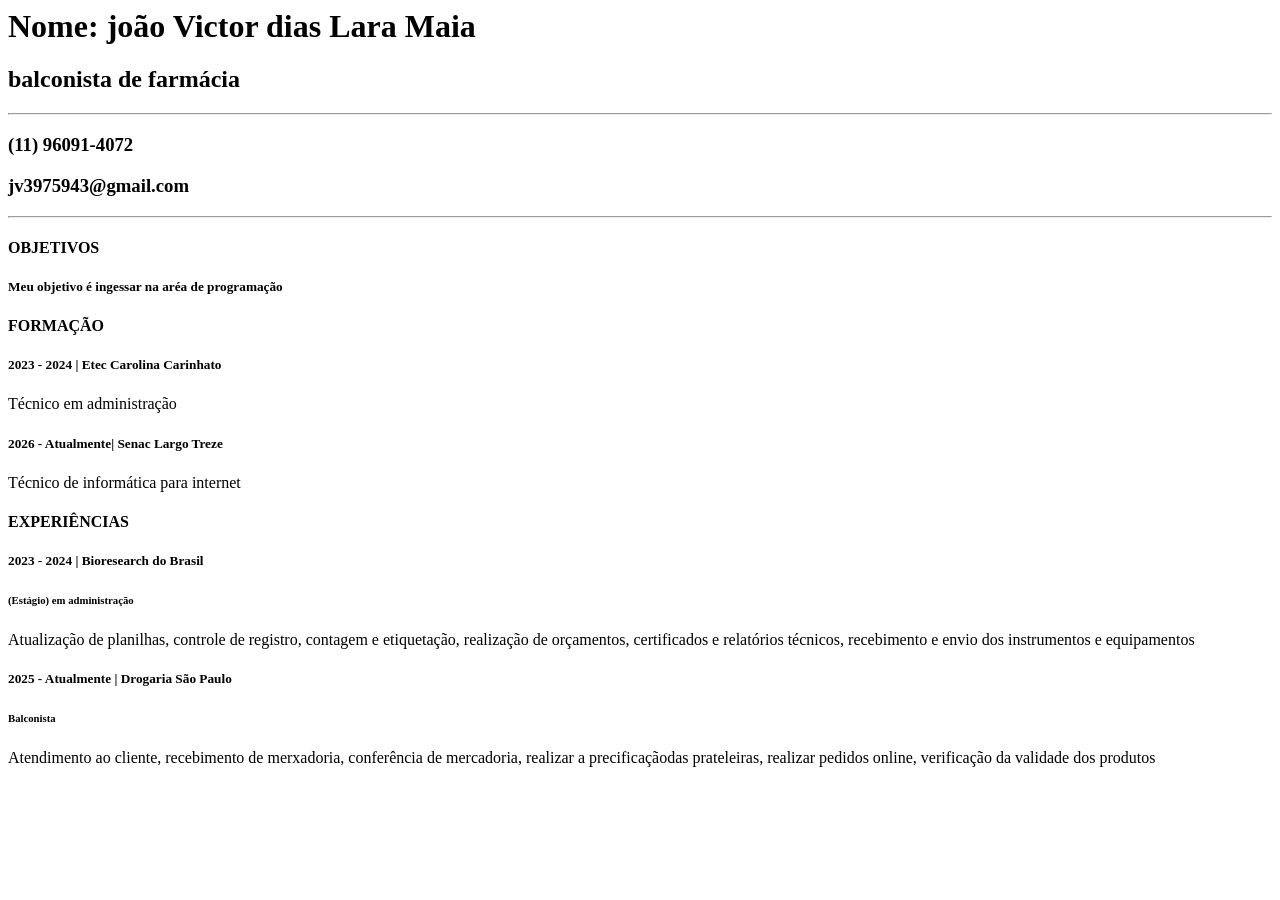
==== portfolio.html @ fbc34ee3 "Terminei o HTML, falta o CSS" ====
<html>
    <h1>Nome: joão Victor dias Lara Maia</h1>
    <h2>balconista de farmácia</h2>

    <hr>
    <h3>(11) 96091-4072</h3>
    <h3>jv3975943@gmail.com</h3>
    <hr>

    <h4>OBJETIVOS</h4>
    <h5>Meu objetivo é ingessar 
        na aréa de programação</h5>
    
    <h4>FORMAÇÃO</h4>
    <h5>2023 - 2024 | Etec Carolina Carinhato</h5>
    <p>Técnico em administração</p>
    <h5>2026 - Atualmente| Senac Largo Treze</h5>
    <p>Técnico de informática para internet </p>
    
    <h4>EXPERIÊNCIAS</h4>
    <h5>2023 - 2024 | Bioresearch do Brasil</h5>
    <h6>(Estágio) em administração</h6>
    <p>
        Atualização de planilhas, controle de registro, contagem e etiquetação, 
        realização de orçamentos, certificados e relatórios técnicos, recebimento e envio dos instrumentos e equipamentos
    </p>
    <h5>2025 - Atualmente | Drogaria São Paulo</h5>
    <h6>Balconista</h6>
    <p>
        Atendimento ao cliente, recebimento de merxadoria, 
        conferência de mercadoria, realizar a precificaçãodas prateleiras, realizar pedidos online, verificação da validade dos produtos
    </p>









</html>
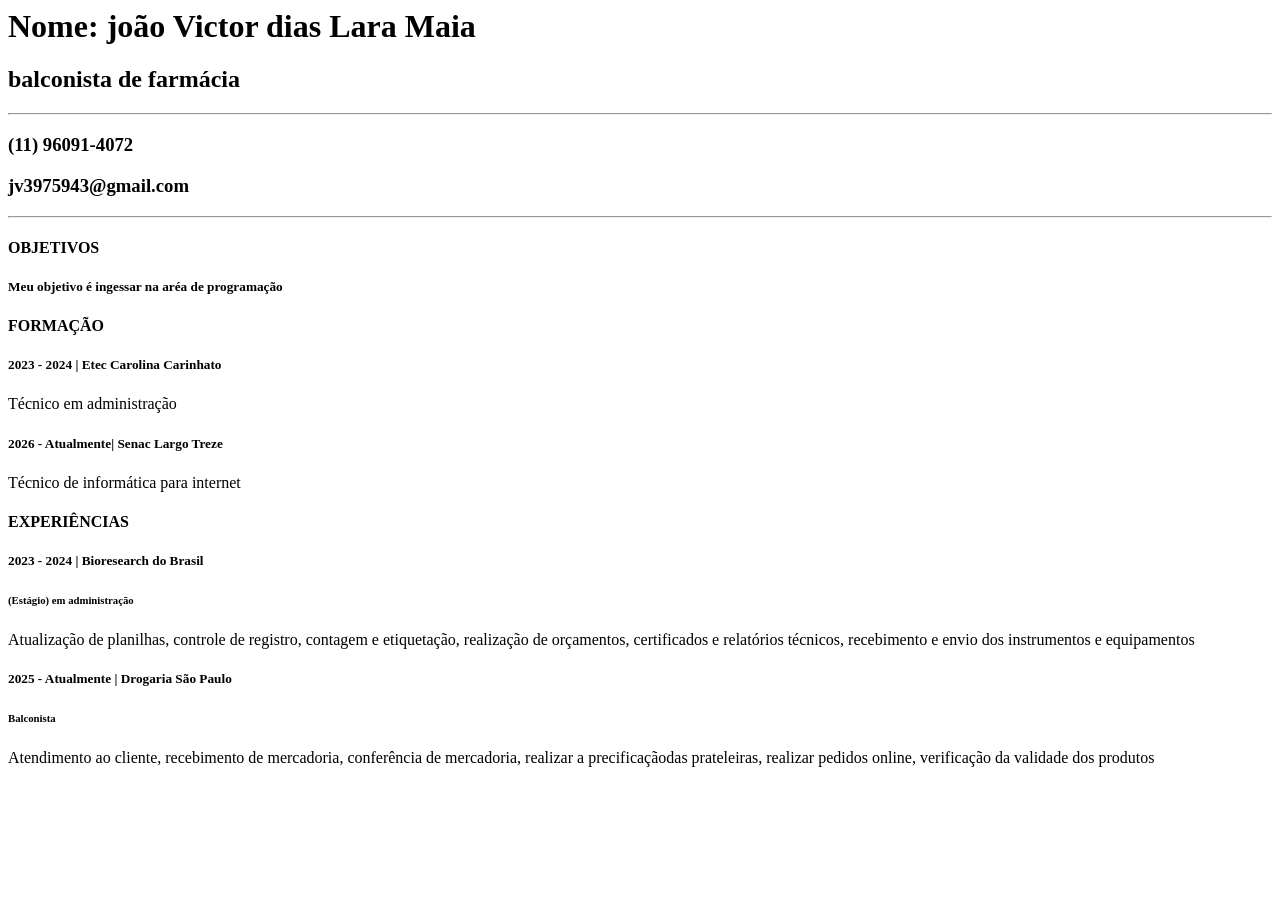
==== commit 6911b67a: "Terminei o HTML, falta o CSS" ====
--- a/portfolio.html
+++ b/portfolio.html
@@ -27,7 +27,7 @@
     <h5>2025 - Atualmente | Drogaria São Paulo</h5>
     <h6>Balconista</h6>
     <p>
-        Atendimento ao cliente, recebimento de merxadoria, 
+        Atendimento ao cliente, recebimento de mercadoria, 
         conferência de mercadoria, realizar a precificaçãodas prateleiras, realizar pedidos online, verificação da validade dos produtos
     </p>
 
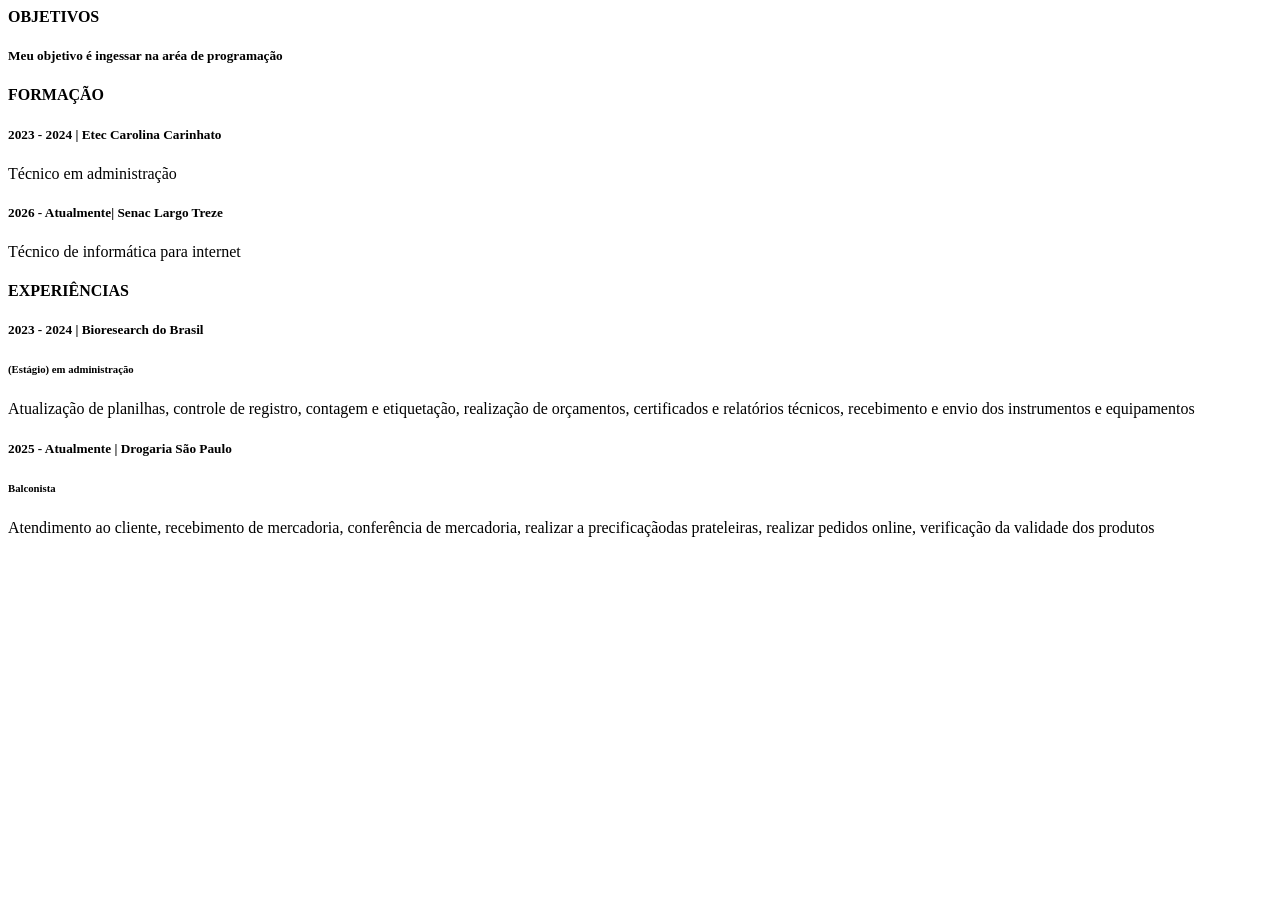
==== commit 770c2d44: "Update portfolio.html to remove personal details Removed personal information and updated the header" ====
--- a/portfolio.html
+++ b/portfolio.html
@@ -1,11 +1,5 @@
 <html>
-    <h1>Nome: joão Victor dias Lara Maia</h1>
-    <h2>balconista de farmácia</h2>
-
-    <hr>
-    <h3>(11) 96091-4072</h3>
-    <h3>jv3975943@gmail.com</h3>
-    <hr>
+  
 
     <h4>OBJETIVOS</h4>
     <h5>Meu objetivo é ingessar 
@@ -39,4 +33,4 @@
 
 
 
-</html>+</html>
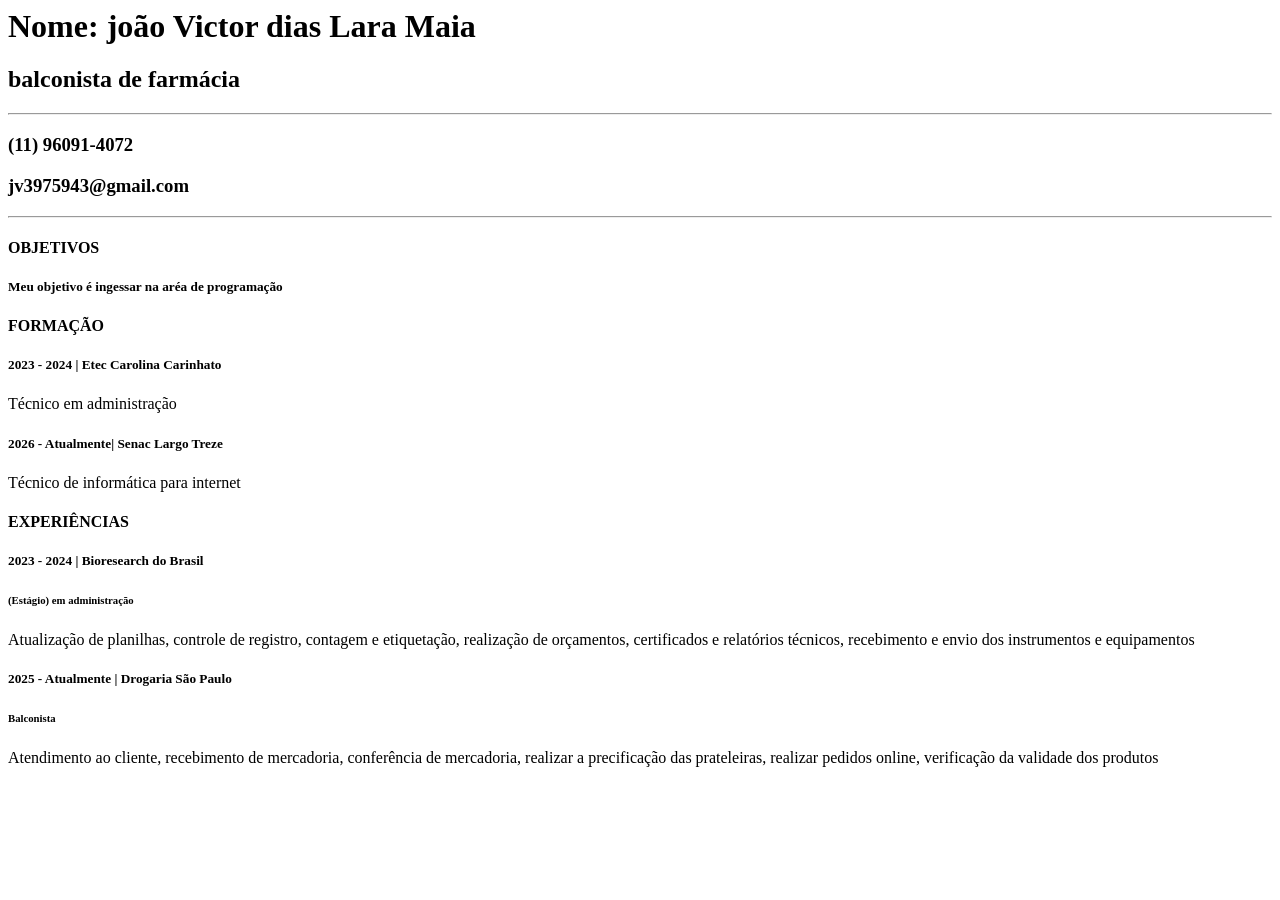
==== commit b3591d7d: "Add files via upload" ====
--- a/portfolio.html
+++ b/portfolio.html
@@ -1,36 +1,37 @@
-<html>
-  
-
-    <h4>OBJETIVOS</h4>
-    <h5>Meu objetivo é ingessar 
-        na aréa de programação</h5>
-    
-    <h4>FORMAÇÃO</h4>
-    <h5>2023 - 2024 | Etec Carolina Carinhato</h5>
-    <p>Técnico em administração</p>
-    <h5>2026 - Atualmente| Senac Largo Treze</h5>
-    <p>Técnico de informática para internet </p>
-    
-    <h4>EXPERIÊNCIAS</h4>
-    <h5>2023 - 2024 | Bioresearch do Brasil</h5>
-    <h6>(Estágio) em administração</h6>
-    <p>
-        Atualização de planilhas, controle de registro, contagem e etiquetação, 
-        realização de orçamentos, certificados e relatórios técnicos, recebimento e envio dos instrumentos e equipamentos
-    </p>
-    <h5>2025 - Atualmente | Drogaria São Paulo</h5>
-    <h6>Balconista</h6>
-    <p>
-        Atendimento ao cliente, recebimento de mercadoria, 
-        conferência de mercadoria, realizar a precificaçãodas prateleiras, realizar pedidos online, verificação da validade dos produtos
-    </p>
-
-
-
-
-
-
-
-
-
-</html>
+<html>
+
+    <h1>Nome: joão Victor dias Lara Maia</h1>
+    <h2>balconista de farmácia</h2>
+
+    <hr>
+    <h3>(11) 96091-4072</h3>
+    <h3>jv3975943@gmail.com</h3>
+    <hr>
+
+    <h4>OBJETIVOS</h4>
+    <h5>Meu objetivo é ingessar 
+        na aréa de programação</h5>
+    
+    <h4>FORMAÇÃO</h4>
+    <h5>2023 - 2024 | Etec Carolina Carinhato</h5>
+    <p>Técnico em administração</p>
+    <h5>2026 - Atualmente| Senac Largo Treze</h5>
+    <p>Técnico de informática para internet </p>
+    
+    <h4>EXPERIÊNCIAS</h4>
+    <h5>2023 - 2024 | Bioresearch do Brasil</h5>
+    <h6>(Estágio) em administração</h6>
+    <p>
+        Atualização de planilhas, controle de registro, contagem e etiquetação, 
+        realização de orçamentos, certificados e relatórios técnicos, recebimento e envio dos instrumentos e equipamentos
+    </p>
+    <h5>2025 - Atualmente | Drogaria São Paulo</h5>
+    <h6>Balconista</h6>
+    <p>
+        Atendimento ao cliente, recebimento de mercadoria, 
+        conferência de mercadoria, realizar a precificação das prateleiras, realizar pedidos online, verificação da validade dos produtos
+    </p>
+
+
+
+</html>
